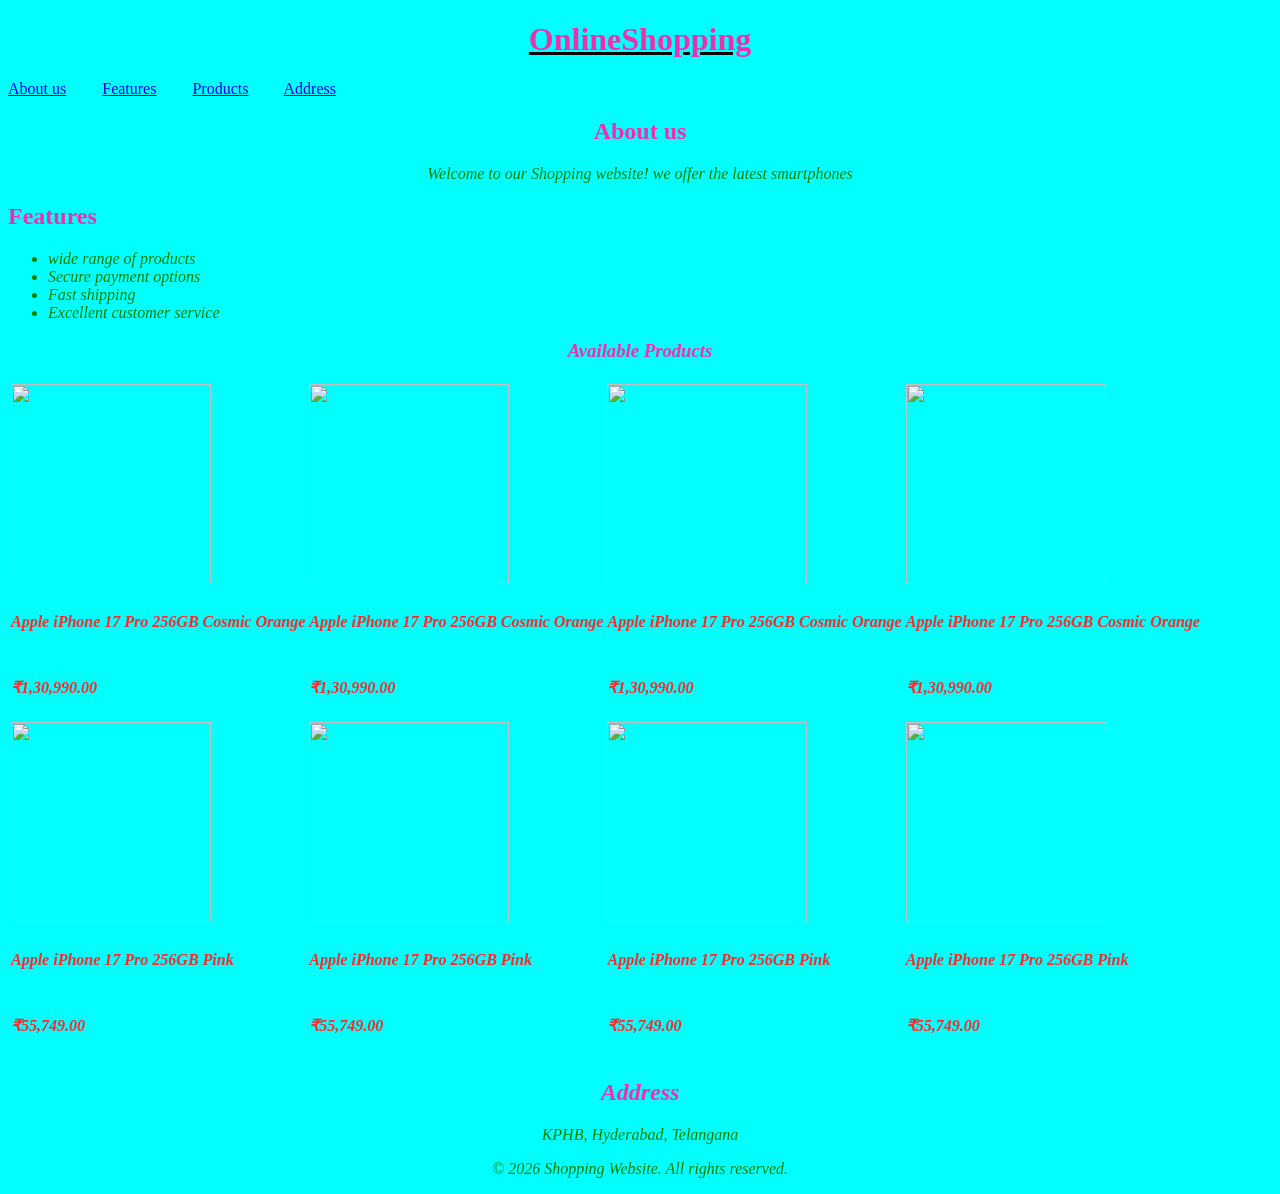
==== onlineShoping.html @ 2720bffa "Add files via upload" ====
<!DOCTYPE html>
<html lang="en">
<head>
    <meta charset="UTF-8">
    <meta name="viewport" content="width=device-width, initial-scale=1.0">
    <title>HTML_Project</title>
    <style>
        h1,h2,h3{
            color:rgb(239, 48, 172);
        }
        h4{
            color:rgb(251, 41, 41);
        }
        p{
            color:green;
        }
        li{
            color:green;
        }
        body{
            background-color: aqua;
        }
    </style>
</head>
<body>
    <center><u><h1>OnlineShopping</h1></u></center>
    <a href="#about"> About us</a>&nbsp;&nbsp;&nbsp;&nbsp;&nbsp;&nbsp;&nbsp;&nbsp;
    <a href="#Features"> Features</a>&nbsp;&nbsp;&nbsp;&nbsp;&nbsp;&nbsp;&nbsp;&nbsp;
    <a href="#Products"> Products</a>&nbsp;&nbsp;&nbsp;&nbsp;&nbsp;&nbsp;&nbsp;&nbsp;
    <a href="#Address"> Address</a>
    <section id="about">
        <center>
        <h2>About us</h2>
        <p><i>Welcome to our Shopping website! we offer the latest smartphones</i></p>
    </section>
</center>
    <section id="Features">
        <h2>Features</h2>


        <ul><i>
            <li>wide range of products</li>
            <li>Secure payment options</li>
            <li>Fast shipping</li>
            <li>Excellent customer service</li>
        </ul>
    </section>
    <section id="Products">
        
    
    <center><h3>Available Products</h3></center>
    <table>
        <tr>
            <td><img src="https://rukmini1.flixcart.com/image/1500/1500/xif0q/mobile/n/v/a/-original-imahft5nxmyqndhf.jpeg?q=70" alt="" height="200px" width="200px"></td>
            <td><img src="https://rukmini1.flixcart.com/image/1500/1500/xif0q/mobile/n/v/a/-original-imahft5nxmyqndhf.jpeg?q=70" alt="" height="200px" width="200px"></td>
            <td><img src="https://rukmini1.flixcart.com/image/1500/1500/xif0q/mobile/n/v/a/-original-imahft5nxmyqndhf.jpeg?q=70" alt="" height="200px" width="200px"></td>
            <td><img src="https://rukmini1.flixcart.com/image/1500/1500/xif0q/mobile/n/v/a/-original-imahft5nxmyqndhf.jpeg?q=70" alt="" height="200px" width="200px"></td>
        </tr>
        <tr>
            <td><h4>Apple iPhone 17 Pro 256GB Cosmic Orange</h4></td>
            <td><h4>Apple iPhone 17 Pro 256GB Cosmic Orange</h4></td>
            <td><h4>Apple iPhone 17 Pro 256GB Cosmic Orange</h4></td>
            <td><h4>Apple iPhone 17 Pro 256GB Cosmic Orange</h4></td>
        </tr>
        <tr>
            <td><h4>₹1,30,990.00</h4></td>
            <td><h4>₹1,30,990.00</h4></td>
            <td><h4>₹1,30,990.00</h4></td>
            <td><h4>₹1,30,990.00</h4></td>
        </tr>

        <tr>
            <td><img src="https://rukminim2.flixcart.com/image/480/640/xif0q/mobile/a/c/k/-original-imagtc5fuzkvczr7.jpeg?q=90" alt="" height="200px" width="200px"></td>
            <td><img src="https://rukminim2.flixcart.com/image/480/640/xif0q/mobile/a/c/k/-original-imagtc5fuzkvczr7.jpeg?q=90" alt="" height="200px" width="200px"></td>
            <td><img src="https://rukminim2.flixcart.com/image/480/640/xif0q/mobile/a/c/k/-original-imagtc5fuzkvczr7.jpeg?q=90" alt="" height="200px" width="200px"></td>
            <td><img src="https://rukminim2.flixcart.com/image/480/640/xif0q/mobile/a/c/k/-original-imagtc5fuzkvczr7.jpeg?q=90" alt="" height="200px" width="200px"></td>
        </tr>
        <tr>
            <td><h4>Apple iPhone 17 Pro 256GB Pink</h4></td>
            <td><h4>Apple iPhone 17 Pro 256GB Pink</h4></td>
            <td><h4>Apple iPhone 17 Pro 256GB Pink</h4></td>
            <td><h4>Apple iPhone 17 Pro 256GB Pink</h4></td>
        </tr>
        <tr>
            <td><h4>₹55,749.00</h4></td>
            <td><h4>₹55,749.00</h4></td>
            <td><h4>₹55,749.00</h4></td>
            <td><h4>₹55,749.00</h4></td>
        </tr>
        
    </table>
    </section>
    <center>
    <section id="Address">
            <h1>Address</h1>
            <p>KPHB, Hyderabad, Telangana</p>
            <p>&copy; 2026 Shopping Website. All rights reserved. </p>    
    </section>
    </center>

</body>
</html>
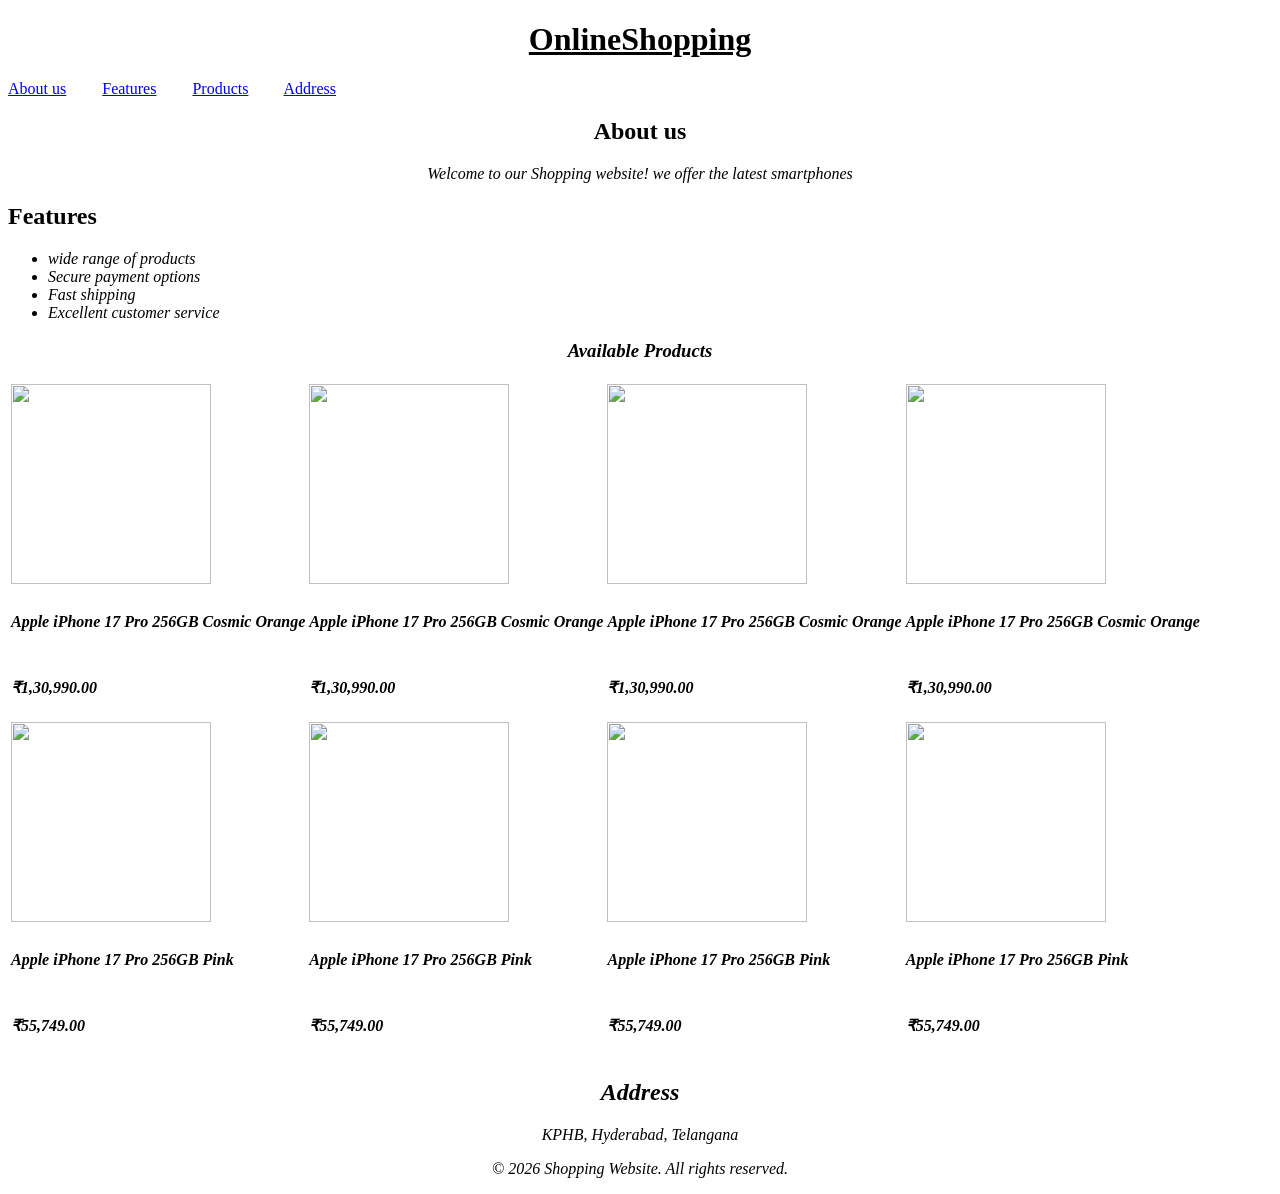
==== commit a66289af: "Add files via upload" ====
--- a/onlineShoping.html
+++ b/onlineShoping.html
@@ -4,25 +4,10 @@
     <meta charset="UTF-8">
     <meta name="viewport" content="width=device-width, initial-scale=1.0">
     <title>HTML_Project</title>
-    <style>
-        h1,h2,h3{
-            color:rgb(239, 48, 172);
-        }
-        h4{
-            color:rgb(251, 41, 41);
-        }
-        p{
-            color:green;
-        }
-        li{
-            color:green;
-        }
-        body{
-            background-color: aqua;
-        }
-    </style>
+    <link rel="stylesheet" href="style.css">
 </head>
 <body>
+    <div class="container">
     <center><u><h1>OnlineShopping</h1></u></center>
     <a href="#about"> About us</a>&nbsp;&nbsp;&nbsp;&nbsp;&nbsp;&nbsp;&nbsp;&nbsp;
     <a href="#Features"> Features</a>&nbsp;&nbsp;&nbsp;&nbsp;&nbsp;&nbsp;&nbsp;&nbsp;
@@ -32,6 +17,7 @@
         <center>
         <h2>About us</h2>
         <p><i>Welcome to our Shopping website! we offer the latest smartphones</i></p>
+        
     </section>
 </center>
     <section id="Features">
@@ -97,6 +83,7 @@
             <p>&copy; 2026 Shopping Website. All rights reserved. </p>    
     </section>
     </center>
+    </div>
 
 </body>
 </html>
